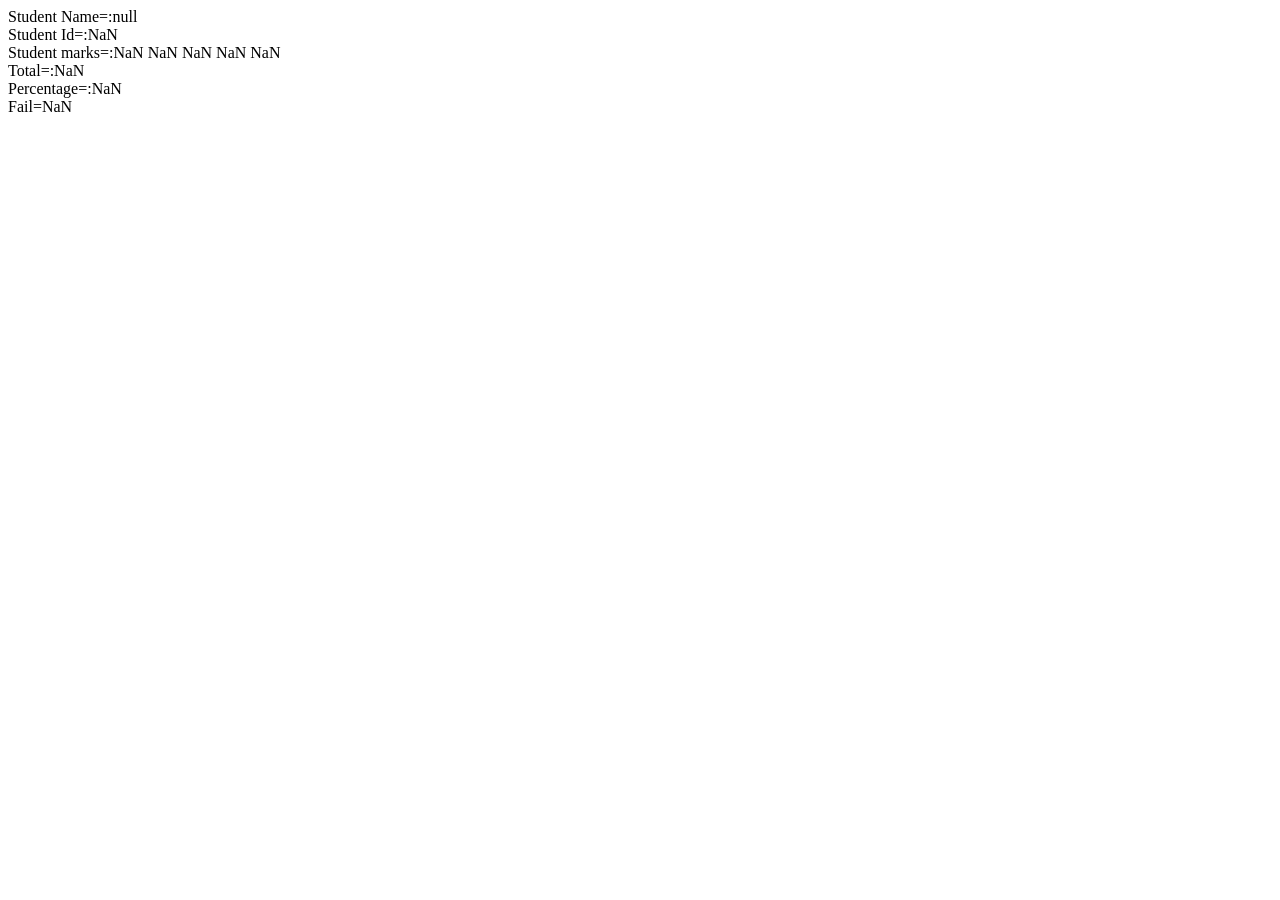
==== index.html @ 7bfc065a "Add files via upload" ====
<!DOCTYPE html>
<html lang="en">
<head>
    <meta charset="UTF-8">
    <meta name="viewport" content="width=device-width, initial-scale=1.0">
    <title>Document</title>
</head>
<body>
    <script>
        var sname=(prompt("enter your sname"));
        var sid=parseInt(prompt("enter your sid"));
        var m1=parseInt(prompt("enter your m1"));
        var m2=parseInt(prompt("enter your m2"));
        var m3=parseInt(prompt("enter your m3"));
        var m4=parseInt(prompt("enter your m4"));
        var m5=parseInt(prompt("enter your m5"));
        var total=m1+m2+m3+m4+m5;
        var percentage=(total/5);
      
         document.write("Student Name=:"+sname+"<br>");
        document.write("Student Id=:"+sid+"<br>"); 
            document.write("Student marks=:"+m1+" "+m2+" "+m3+" "+m4+" "+m5+"<br>");
            document.write("Total=:"+total+"<br>");
            document.write("Percentage=:"+percentage+"<br>");
            if(percentage>90)
            {
                document.write("Grade A:"+percentage);
            }
           else if(percentage>80 && percentage<90)
           {
               document.write("Grade B:"+percentage);
           }
           else if(percentage>70 && percentage<80)
           {
               document.write("Grade C:"+percentage);
           }
           else if(percentage>60 && percentage<70)
           {
               document.write("Grade D:"+percentage);
           }
           else if(percentage>50 && percentage<60)
           {
               document.write("Grade E:"+percentage);
           }
            else
            {
                document.write("Fail="+percentage);
            }

               </script>
</body>
</html>
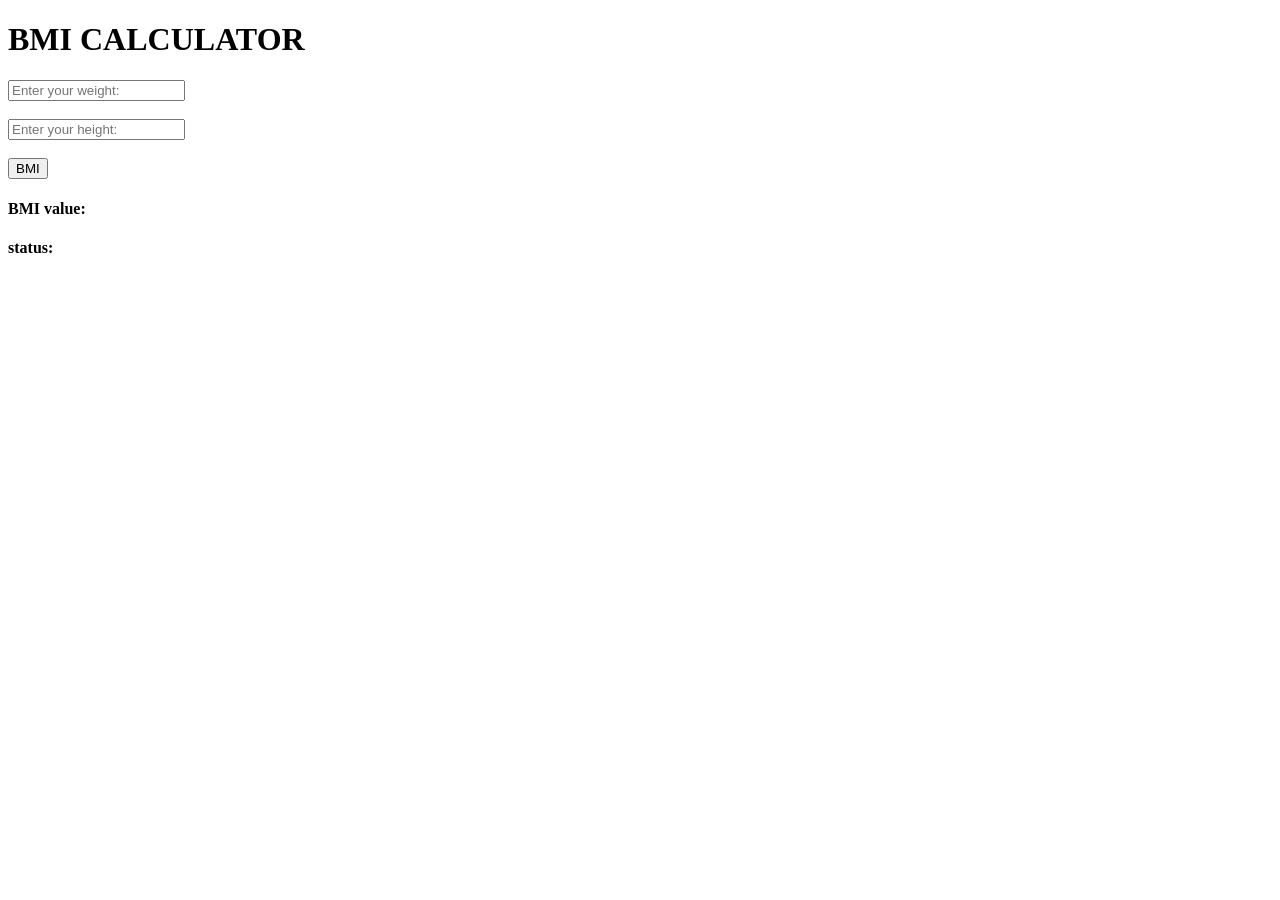
==== commit d7ab598b: "Add files via upload" ====
--- a/index.html
+++ b/index.html
@@ -4,49 +4,26 @@
     <meta charset="UTF-8">
     <meta name="viewport" content="width=device-width, initial-scale=1.0">
     <title>Document</title>
+
 </head>
 <body>
-    <script>
-        var sname=(prompt("enter your sname"));
-        var sid=parseInt(prompt("enter your sid"));
-        var m1=parseInt(prompt("enter your m1"));
-        var m2=parseInt(prompt("enter your m2"));
-        var m3=parseInt(prompt("enter your m3"));
-        var m4=parseInt(prompt("enter your m4"));
-        var m5=parseInt(prompt("enter your m5"));
-        var total=m1+m2+m3+m4+m5;
-        var percentage=(total/5);
-      
-         document.write("Student Name=:"+sname+"<br>");
-        document.write("Student Id=:"+sid+"<br>"); 
-            document.write("Student marks=:"+m1+" "+m2+" "+m3+" "+m4+" "+m5+"<br>");
-            document.write("Total=:"+total+"<br>");
-            document.write("Percentage=:"+percentage+"<br>");
-            if(percentage>90)
-            {
-                document.write("Grade A:"+percentage);
-            }
-           else if(percentage>80 && percentage<90)
-           {
-               document.write("Grade B:"+percentage);
-           }
-           else if(percentage>70 && percentage<80)
-           {
-               document.write("Grade C:"+percentage);
-           }
-           else if(percentage>60 && percentage<70)
-           {
-               document.write("Grade D:"+percentage);
-           }
-           else if(percentage>50 && percentage<60)
-           {
-               document.write("Grade E:"+percentage);
-           }
-            else
-            {
-                document.write("Fail="+percentage);
-            }
-
-               </script>
+    <div class="container">
+        <h1>BMI CALCULATOR</h1>
+        <label>
+        <input id="weight" type="number"placeholder="Enter your weight:" >
+      </label><br><br>
+      <label>
+        <input id="height" type="number" placeholder="Enter your height:"></label><br><br>
+        <button type="submit" onclick="calculate()">BMI</button>
+       <div class="bmi-value">
+        <h4>BMI value:</h4>
+        <div id="bmi-out"></div>
+       </div>
+       <div class="status">
+        <h4>status:</h4>
+        <div id="bmi-status"></div>
+       </div>
+       <script src="bmi.js"></script>
+</div>
 </body>
 </html>
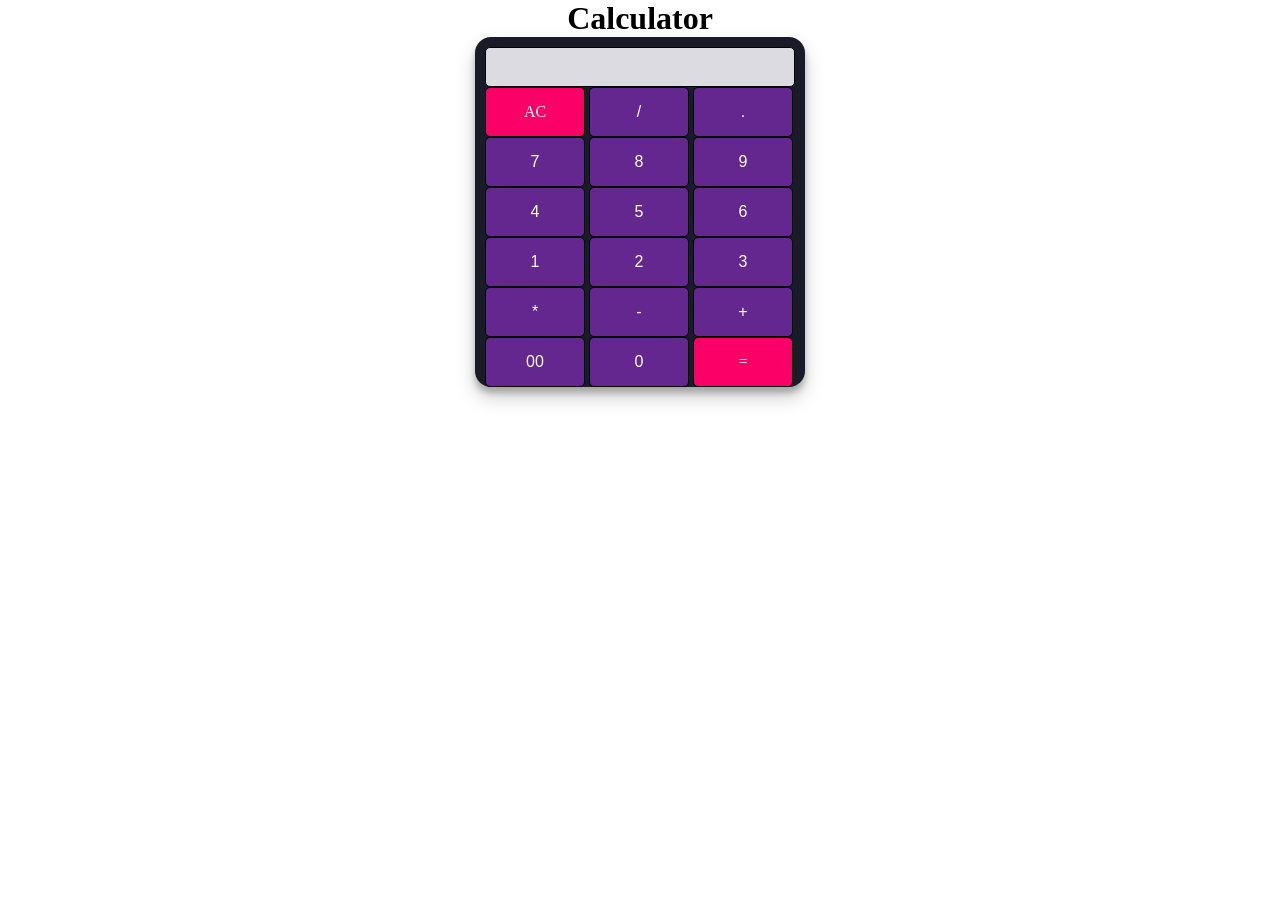
==== commit cd9d9434: "Add files via upload" ====
--- a/index.html
+++ b/index.html
@@ -1,29 +1,63 @@
+<!----1.WAP to create a calculator use javascript 
+2.use css 
+3.use DOM functionality
+ 4.use function
+ 5.all the operations need to update(+,-,*,/) 
+ 6.use events.
+------>
 <!DOCTYPE html>
 <html lang="en">
 <head>
     <meta charset="UTF-8">
     <meta name="viewport" content="width=device-width, initial-scale=1.0">
     <title>Document</title>
-
+    <link rel="stylesheet" href="style.css">
+    <script src="calci.js"></script>
 </head>
 <body>
-    <div class="container">
-        <h1>BMI CALCULATOR</h1>
-        <label>
-        <input id="weight" type="number"placeholder="Enter your weight:" >
-      </label><br><br>
-      <label>
-        <input id="height" type="number" placeholder="Enter your height:"></label><br><br>
-        <button type="submit" onclick="calculate()">BMI</button>
-       <div class="bmi-value">
-        <h4>BMI value:</h4>
-        <div id="bmi-out"></div>
-       </div>
-       <div class="status">
-        <h4>status:</h4>
-        <div id="bmi-status"></div>
-       </div>
-       <script src="bmi.js"></script>
+    <h1> Calculator</h1>
+ <div class="container"> 
+    <form>
+        <div class="calculator">
+
+        <input class="display-box" type="text" name="display" id="result">
+    </div>
+    <div>
+        <input type="button" value="AC" onclick="clearscrean()" id="btn">
+        <input type="button" value="/" onclick="display.value +='/'">
+        <input type="button" value="." onclick="display.value +='.'">
+    </div>
+    <div>
+        <input type="button" value="7" onclick="display.value +='7'">
+        <input type="button" value="8" onclick="display.value +='8'">
+        <input type="button" value="9" onclick="display.value +='9'">
+       
+    </div>
+    <div>
+        <input type="button" value="4" onclick="display.value +='4'">
+        <input type="button" value="5" onclick="display.value +='5'">
+        <input type="button" value="6" onclick="display.value +='6'">
+       
+    </div>
+    <div>
+        <input type="button" value="1" onclick="display.value +='1'">
+        <input type="button" value="2" onclick="display.value +='2'">
+        <input type="button" value="3" onclick="display.value +='3'">
+       
+    </div>
+    <div>
+        <input type="button" value="*" onclick="display.value +='*'">
+        <input type="button" value="-" onclick="display.value +='-'">
+        <input type="button" value="+" onclick="display.value +='+'">
+    </div>
+    <div>
+        <input type="button" value="00" onclick="display.value +='00'">
+        <input type="button" value="0" onclick="display.value +='0'">
+        <input type="button" value="=" onclick="calculate()" id="btn">
+       
+    </div>
+    </form>
 </div>
+   </div>
 </body>
 </html>
--- a/style.css
+++ b/style.css
@@ -0,0 +1,55 @@
+*{
+    margin: 0;
+    padding: 0;
+    font-family: 'Times New Roman';
+    box-sizing: border-box;
+}
+.container
+{
+    padding: 10px;
+    border-radius: 1em;
+    height: 350px;
+    width: 330px;
+    margin: auto;
+    justify-content: center;
+    background-color: #191b28;
+    box-shadow: rgba(0, 0, 0, 0.19) 0px 10px 20px,rgba(0, 0, 0, 0.23) 0px 6px 6px;
+}
+.display-box
+{
+    font-family: 'Times New Roman', Times, serif;
+    background-color: #dcdbe1;
+    border: solid black 0.5px;
+    color: black;
+    border-radius: 5px;
+    width: 310px;
+    height: 40px;  
+    justify-content: center; 
+}
+#btn
+{
+    background-color: #fb0066;
+    width: 100px;
+    height: 50px;
+    border-radius: 5px;
+    justify-content: center;
+    font-family: 'Times New Roman', Times, serif;
+    font-size: medium;
+}
+input[type=button]
+{
+    font-family: Arial, Helvetica, sans-serif;
+    background-color: #64278f;
+    color: white;
+    border: solid black 0.5px;
+    width: 100px;
+    border-radius: 5px;
+    height: 50px;
+    font-size: medium;
+    outline: none;
+    justify-content: center;
+}
+h1{
+    justify-content: center;
+    text-align: center;
+}
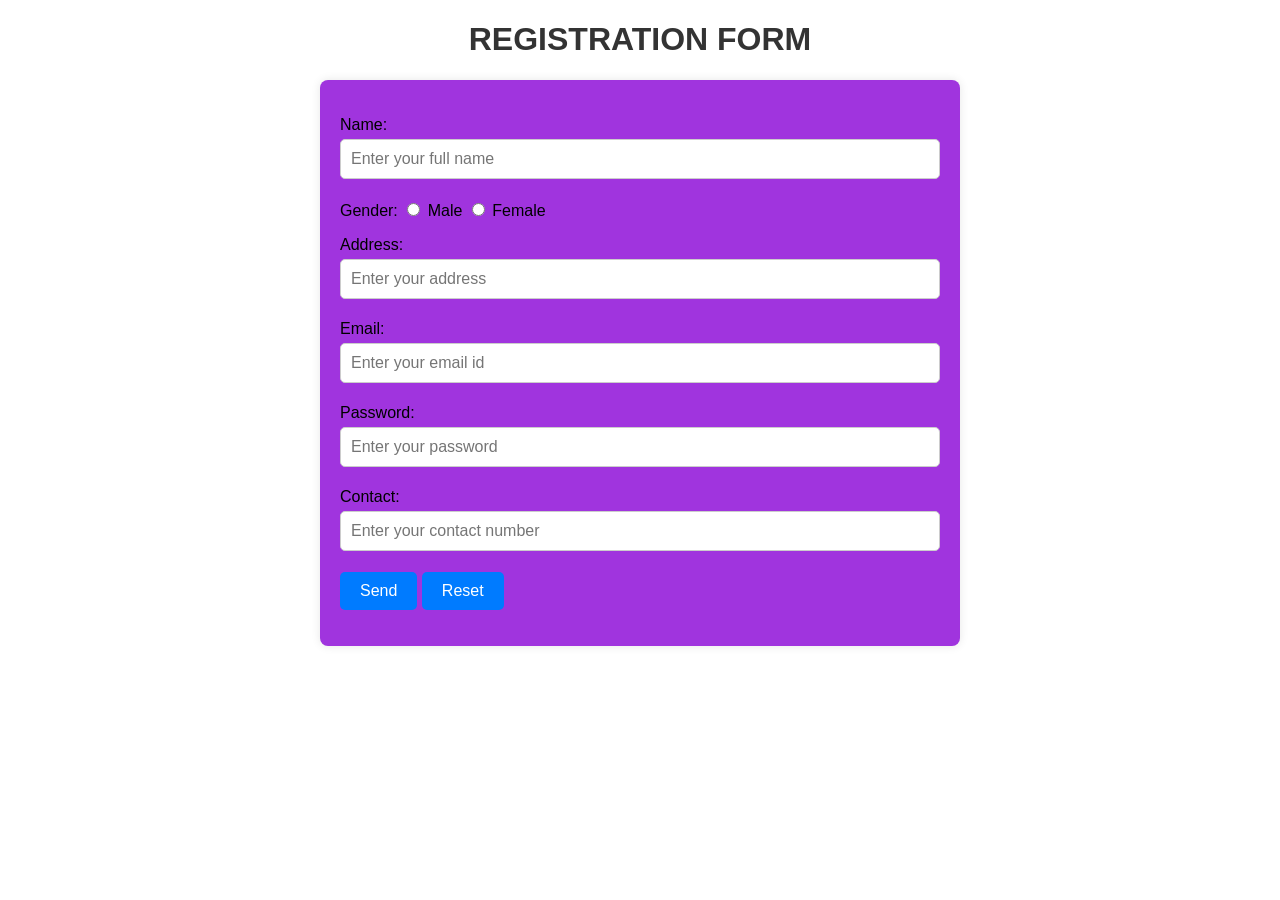
==== commit 76f5219a: "Add files via upload" ====
--- a/index.html
+++ b/index.html
@@ -1,63 +1,58 @@
-<!----1.WAP to create a calculator use javascript 
-2.use css 
-3.use DOM functionality
- 4.use function
- 5.all the operations need to update(+,-,*,/) 
- 6.use events.
------->
 <!DOCTYPE html>
 <html lang="en">
 <head>
     <meta charset="UTF-8">
     <meta name="viewport" content="width=device-width, initial-scale=1.0">
     <title>Document</title>
-    <link rel="stylesheet" href="style.css">
-    <script src="calci.js"></script>
+    <link rel="stylesheet" href="form1val.css">
+    <script src="form1val.js"></script>
 </head>
 <body>
-    <h1> Calculator</h1>
- <div class="container"> 
-    <form>
-        <div class="calculator">
-
-        <input class="display-box" type="text" name="display" id="result">
-    </div>
-    <div>
-        <input type="button" value="AC" onclick="clearscrean()" id="btn">
-        <input type="button" value="/" onclick="display.value +='/'">
-        <input type="button" value="." onclick="display.value +='.'">
-    </div>
-    <div>
-        <input type="button" value="7" onclick="display.value +='7'">
-        <input type="button" value="8" onclick="display.value +='8'">
-        <input type="button" value="9" onclick="display.value +='9'">
+    <h1>REGISTRATION FORM</h1>
+    <form name="regForm" action="success.html" onsubmit="return validateForm()">
+        <p>
+            <label for="name">Name:</label>
+            <input type="text" id="name" name="Name" 
+                placeholder="Enter your full name" />
+            <span id="name-error" class="error-message"></span>
+        </p>
+        <p>
+            <label for ="gender">Gender:</label>
+            <input type="radio" id="radio" name="Radio" placeholder="gender"/>
+            <label for="male">Male</label>
+            <input type="radio" id="radio" name="Radio" placeholder="gender"/>
+            <label for="male">Female</label>
+            <span id="gender-error" class="error-message"></span>
+        </p>
+        <p>
+            <label for="address">Address:</label>
+            <input type="text" id="address" name="Address" 
+                placeholder="Enter your address" />
+            <span id="address-error" class="error-message"></span>
+        </p>
+        <p>
+            <label for="Email">Email:</label>
+            <input type="text" id="email" name="Email" 
+                placeholder="Enter your email id" />
+            <span id="email-error" class="error-message"></span>
+        </p>
+        <p>
+            <label for="password">Password:</label>
+            <input type="password" id="password" name="Password" 
+                placeholder="Enter your password" />
+            <span id="password-error" class="error-message"></span>
+        </p>
+        <p>
+            <label for="mobile">Contact:</label>
+            <input type="tel" id="mobile" name="Mobile" pattern="[0-9]{10}"
+            placeholder="Enter your contact number"/>
+            <span id="mobile-error" class="error-messagge"></span>
+        </p>
        
-    </div>
-    <div>
-        <input type="button" value="4" onclick="display.value +='4'">
-        <input type="button" value="5" onclick="display.value +='5'">
-        <input type="button" value="6" onclick="display.value +='6'">
-       
-    </div>
-    <div>
-        <input type="button" value="1" onclick="display.value +='1'">
-        <input type="button" value="2" onclick="display.value +='2'">
-        <input type="button" value="3" onclick="display.value +='3'">
-       
-    </div>
-    <div>
-        <input type="button" value="*" onclick="display.value +='*'">
-        <input type="button" value="-" onclick="display.value +='-'">
-        <input type="button" value="+" onclick="display.value +='+'">
-    </div>
-    <div>
-        <input type="button" value="00" onclick="display.value +='00'">
-        <input type="button" value="0" onclick="display.value +='0'">
-        <input type="button" value="=" onclick="calculate()" id="btn">
-       
-    </div>
+        <p>
+            <input type="submit" value="Send" name="Submit" />
+            <input type="reset" value="Reset" name="Reset" />
+        </p>
     </form>
-</div>
-   </div>
 </body>
 </html>
--- a/form1val.css
+++ b/form1val.css
@@ -0,0 +1,69 @@
+body {
+    font-family: Arial, sans-serif;
+   background-image: url("https://cdn.pixabay.com/photo/2024/02/22/05/40/natural-scenery-8589164_1280.jpg");
+}
+
+h1 {
+    text-align: center;
+    color: #333;
+}
+
+form {
+    max-width: 600px;
+    margin: 0 auto;
+    padding: 20px;
+    background-color: #a034de;
+    border-radius: 8px;
+    box-shadow: 0 0 10px rgba(0, 0, 0, 0.1);
+}
+
+input[type="text"],
+input[type="password"],
+input[type="tel"]
+ {
+    width: 100%;
+    padding: 10px;
+    margin: 5px 0;
+    border: 1px solid #ccc;
+    border-radius: 5px;
+    box-sizing: border-box;
+    font-size: 16px;
+}
+
+select {
+    width: 100%;
+    padding: 10px;
+    margin: 5px 0;
+    border: 1px solid #ccc;
+    border-radius: 5px;
+    box-sizing: border-box;
+    font-size: 16px;
+    background-color: #fff;
+    appearance: none;
+    -webkit-appearance: none;
+    -moz-appearance: none;
+}
+
+input[type="submit"],
+input[type="reset"],
+input[type="checkbox"] {
+    background-color: #007bff;
+    color: #fff;
+    border: none;
+    border-radius: 5px;
+    padding: 10px 20px;
+    cursor: pointer;
+    font-size: 16px;
+}
+
+input[type="submit"]:hover,
+input[type="reset"]:hover,
+input[type="checkbox"]:hover {
+    background-color: #0056b3;
+}
+
+.error-message {
+    color: red;
+    font-size: 14px;
+    margin-top: 5px;
+}
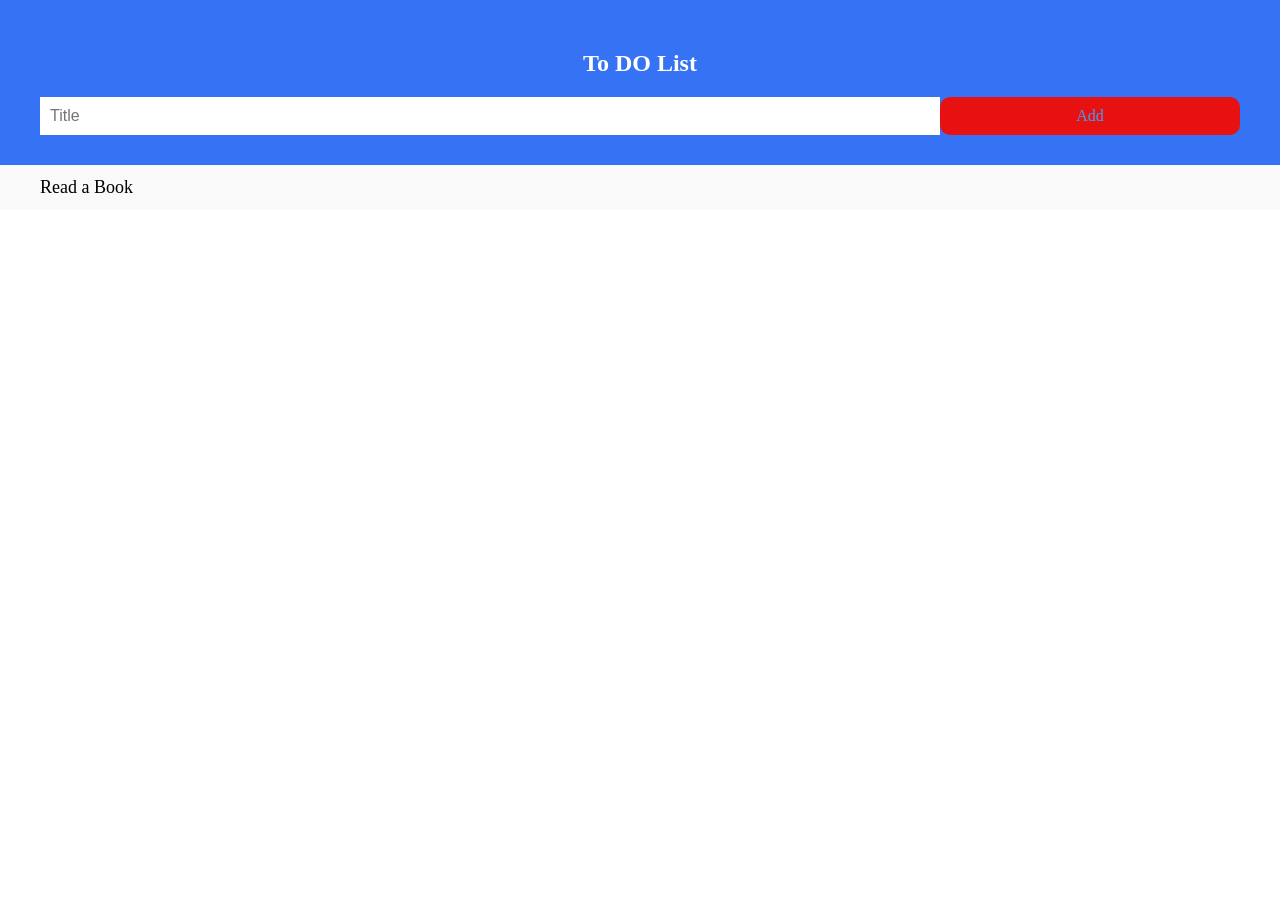
==== commit 649ec00e: "Add files via upload" ====
--- a/index.html
+++ b/index.html
@@ -1,58 +1,21 @@
+
 <!DOCTYPE html>
 <html lang="en">
 <head>
     <meta charset="UTF-8">
     <meta name="viewport" content="width=device-width, initial-scale=1.0">
     <title>Document</title>
-    <link rel="stylesheet" href="form1val.css">
-    <script src="form1val.js"></script>
+    <link rel="stylesheet" href="todo.css">
+    <script src="todo.js"></script>
 </head>
 <body>
-    <h1>REGISTRATION FORM</h1>
-    <form name="regForm" action="success.html" onsubmit="return validateForm()">
-        <p>
-            <label for="name">Name:</label>
-            <input type="text" id="name" name="Name" 
-                placeholder="Enter your full name" />
-            <span id="name-error" class="error-message"></span>
-        </p>
-        <p>
-            <label for ="gender">Gender:</label>
-            <input type="radio" id="radio" name="Radio" placeholder="gender"/>
-            <label for="male">Male</label>
-            <input type="radio" id="radio" name="Radio" placeholder="gender"/>
-            <label for="male">Female</label>
-            <span id="gender-error" class="error-message"></span>
-        </p>
-        <p>
-            <label for="address">Address:</label>
-            <input type="text" id="address" name="Address" 
-                placeholder="Enter your address" />
-            <span id="address-error" class="error-message"></span>
-        </p>
-        <p>
-            <label for="Email">Email:</label>
-            <input type="text" id="email" name="Email" 
-                placeholder="Enter your email id" />
-            <span id="email-error" class="error-message"></span>
-        </p>
-        <p>
-            <label for="password">Password:</label>
-            <input type="password" id="password" name="Password" 
-                placeholder="Enter your password" />
-            <span id="password-error" class="error-message"></span>
-        </p>
-        <p>
-            <label for="mobile">Contact:</label>
-            <input type="tel" id="mobile" name="Mobile" pattern="[0-9]{10}"
-            placeholder="Enter your contact number"/>
-            <span id="mobile-error" class="error-messagge"></span>
-        </p>
-       
-        <p>
-            <input type="submit" value="Send" name="Submit" />
-            <input type="reset" value="Reset" name="Reset" />
-        </p>
-    </form>
+<div id="myDiv" class="header">
+    <h2>To DO List</h2>
+    <input type="text" id="myInput" placeholder="Title">
+    <span onclick="newElement()" class="addBtn">Add</span>
+</div>
+<ul id="myUL">
+    <li>Read a Book</li>
+</ul>
 </body>
 </html>
--- a/todo.css
+++ b/todo.css
@@ -0,0 +1,84 @@
+body{
+    margin: 0;
+    min-width: 250px;
+}
+*{
+    box-sizing: border-box;
+}
+ul{
+    margin: 0;
+    padding: 0;
+}
+ul li{
+    cursor: pointer;
+    position: relative;
+    padding: 12px 8px 12px 40px;
+    list-style-type: none;
+    background: #eee;
+    font-size: 18px;
+    transition: 0.2s;
+    user-select: none;
+}
+ul li:nth-child(odd){
+    background: #f9f9f9;
+}
+ul li:hover{
+    background: #ddd;
+}
+ul li.checked::before{
+    content: '';
+    position: absolute;
+    border-color: #fff;
+    border-style: solid;
+    border-width: 0 2px 2px 0;
+    top: 10px;
+    left: 16px;
+    transform: rotate(45deg);
+    height: 15px;
+    width: 7px;
+}
+.close{
+    position: absolute;
+    right: 0;
+    top: 0;
+    padding: 12px 16px 12px 16px;
+}
+.close:hover{
+    background-color: #3eb454;
+    color: white;
+}
+.header{
+    background-color: #3672f4;
+    padding: 30px 40px;
+    color: white;
+    text-align: center;
+}
+.header:after{
+content: '';
+display: table;
+clear: both;
+}
+input{
+    margin: 0;
+    border: none;
+    border-radius: 0;
+    width: 75%;
+    padding: 10px;
+    float: left;
+    font-size: 16px;
+}
+.addBtn{
+    padding: 10px;
+    width: 25%;
+    background: #e81111;
+    color: #429df3;
+    float: left;
+    text-align: center;
+    font-size: 16px;
+    cursor: pointer;
+    transition: 0.3s;
+    border-radius: 10px;
+}
+.addBtn:hover{
+    background-color: #bbb;
+}
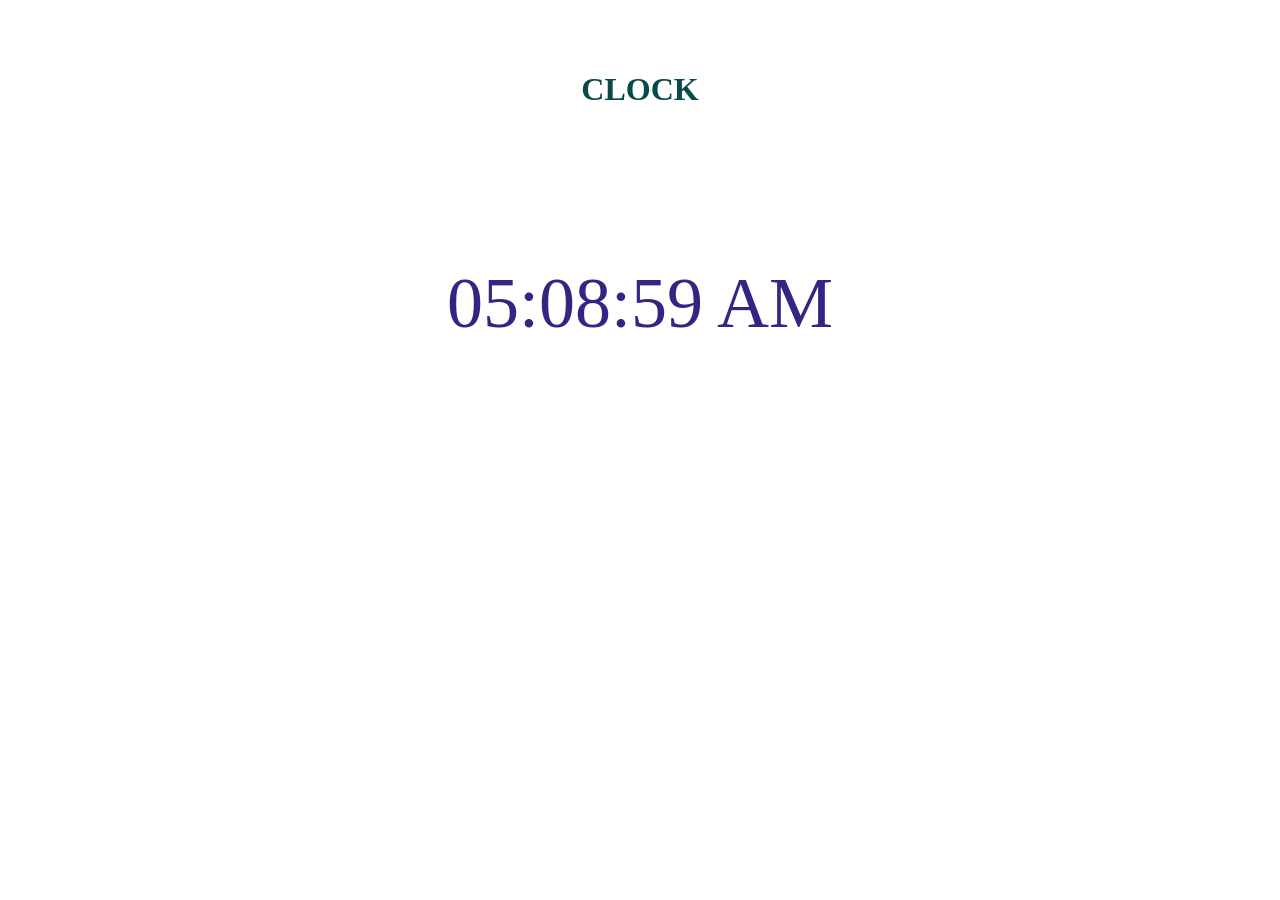
==== commit 180f892b: "Add files via upload" ====
--- a/index.html
+++ b/index.html
@@ -1,21 +1,16 @@
-
 <!DOCTYPE html>
 <html lang="en">
 <head>
     <meta charset="UTF-8">
     <meta name="viewport" content="width=device-width, initial-scale=1.0">
-    <title>Document</title>
-    <link rel="stylesheet" href="todo.css">
-    <script src="todo.js"></script>
+    <title>Digital clock</title>
+    <link rel="stylesheet" href="clock1.css">
+    <script src="clock1.js"></script>
 </head>
 <body>
-<div id="myDiv" class="header">
-    <h2>To DO List</h2>
-    <input type="text" id="myInput" placeholder="Title">
-    <span onclick="newElement()" class="addBtn">Add</span>
-</div>
-<ul id="myUL">
-    <li>Read a Book</li>
-</ul>
+    <div id="container">
+    <h1>CLOCK</h1>
+    <p id="clock"></p>
+ 
 </body>
 </html>
--- a/clock1.css
+++ b/clock1.css
@@ -0,0 +1,28 @@
+#container
+{
+    min-height:700px;
+    position: relative;
+    background-image: url("https://images.pexels.com/photos/158063/bellingrath-gardens-alabama-landscape-scenic-158063.jpeg?cs=srgb&dl=pexels-pixabay-158063.jpg&fm=jpg");
+  }
+  h1{
+    text-align: center;
+    color: #084a4a;
+    padding: 50px;
+  }
+  
+#clock{
+    text-align: center;
+    font-size: 72px;
+    background: linear-gradient(45deg #023402,#666666);
+    color: #372384;
+    min-width: 280px;
+    padding: 8px;
+    border-radius: 10px;
+    position: absolute;
+    top: 30%;
+    left: 50%;
+    transform: translate(-50%, -50%);
+    box-sizing: border-box;
+    outline-color: #328423;
+}
+
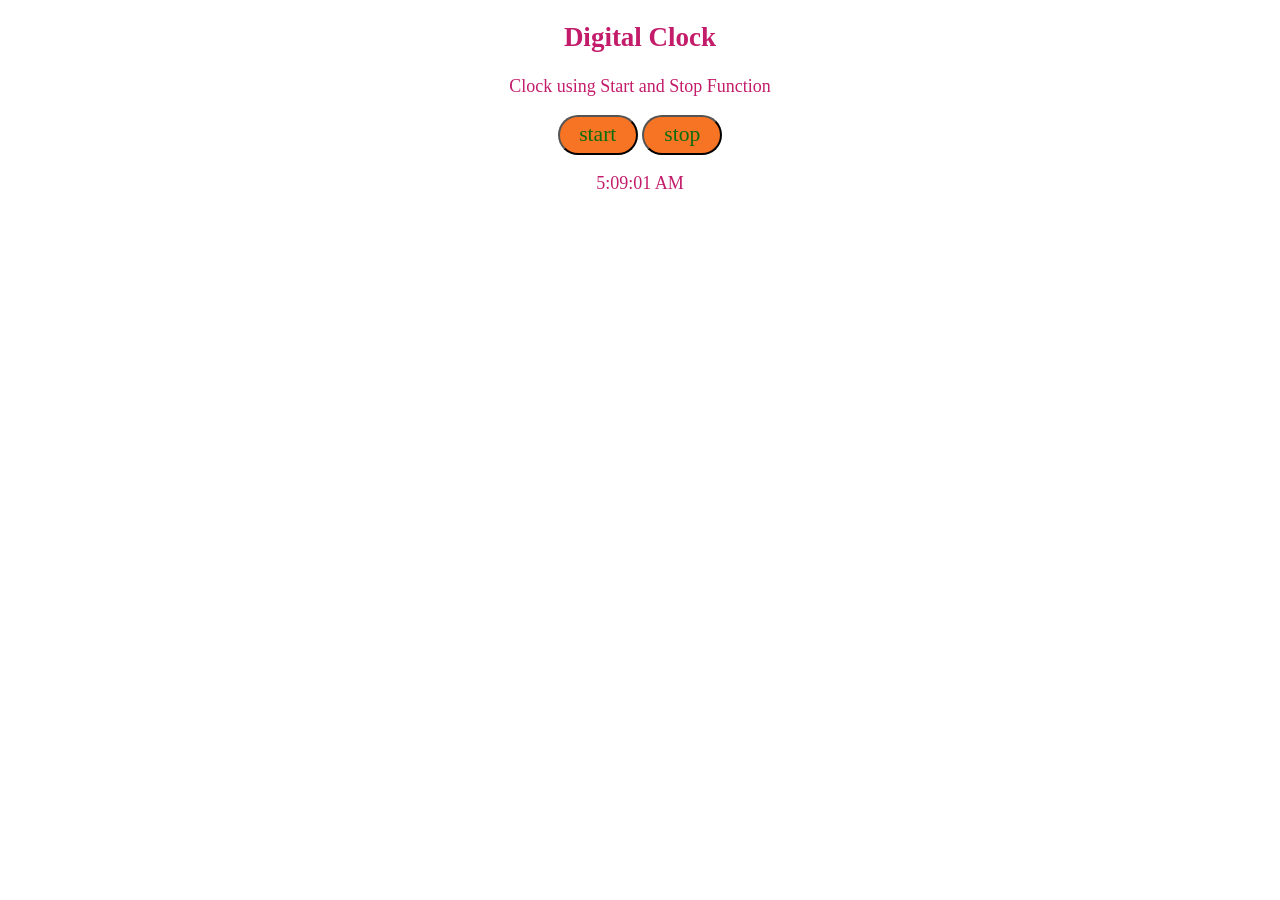
==== commit c82466c7: "Add files via upload" ====
--- a/index.html
+++ b/index.html
@@ -3,14 +3,20 @@
 <head>
     <meta charset="UTF-8">
     <meta name="viewport" content="width=device-width, initial-scale=1.0">
-    <title>Digital clock</title>
-    <link rel="stylesheet" href="clock1.css">
-    <script src="clock1.js"></script>
+    <title>Document</title>
+    <link rel="stylesheet" href="Digiclock.css">
+    <script src="Digiclock.js"></script>
 </head>
 <body>
-    <div id="container">
-    <h1>CLOCK</h1>
-    <p id="clock"></p>
- 
+    <h2>Digital Clock</h2>
+
+<p>Clock using Start and Stop Function</p>
+<button onclick="myVar=setInterval(myTimer,1000)">start</button>
+<button onclick="clearInterval(myVar)">stop</button>
+
+<p id="demo"></p>
+
+
+</script>
 </body>
 </html>
--- a/Digiclock.css
+++ b/Digiclock.css
@@ -0,0 +1,22 @@
+*{
+        text-align: center;
+    
+}
+body{
+    color: rgb(195, 28, 106);
+    font-family: 'Times New Roman', Times, serif;
+    font-size: large;
+   
+    background-image: url("https://learningmole.com/wp-content/uploads/2024/07/image-360.jpeg");
+    background-size: cover;
+background-repeat: no-repeat;
+}
+button{
+width: 80px;
+height: 40px;
+border-radius: 20px;
+background-color: rgb(246, 116, 35);
+color: rgb(12, 109, 14);
+font-family: 'Times New Roman', Times, serif;
+font-size: 120%;
+}
